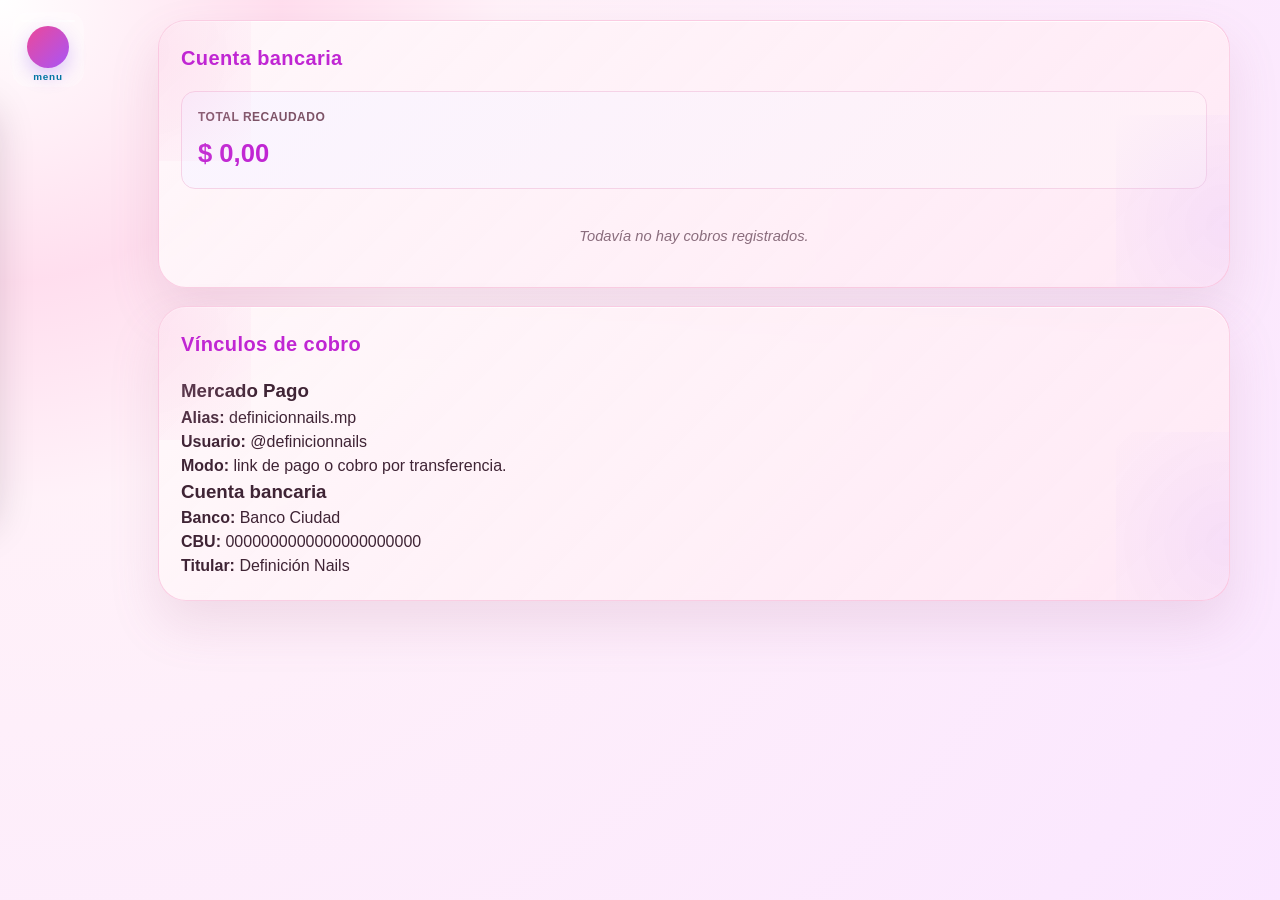
==== cuentabancaria.html @ cb19e908 "Primer commit" ====
<!DOCTYPE html>
<html lang="es">
  <head>
    <meta charset="UTF-8" />
    <meta name="viewport" content="width=device-width, initial-scale=1.0" />
    <title>Cuenta bancaria | Definición Nails</title>
    <link rel="stylesheet" href="styles.css" />
    <script src="app.js" defer></script>
  </head>
  <body data-page="cuenta">
    <button id="abrir-menu" class="btn-opciones" type="button" aria-expanded="false" aria-controls="menu-lateral">
      <span class="opcion" aria-label="Abrir menú"></span>
      <span class="logoo" aria-label="Logo dentro del botón"></span>
      <p style="color: #0075a3; margin: 0; font-weight: 800;">menu</p>
    </button>

    <div id="menu-overlay" class="menu-overlay" aria-hidden="true"></div>

    <aside id="menu-lateral" class="menu-lateral" aria-label="Menú lateral" aria-hidden="true">
      <div class="menu-header">
        <h3>Menú</h3>
      </div>

      <nav class="menu-nav" aria-label="Menú principal">
        <a href="index.html">Inicio</a>
        <a href="turnos.html">Sala</a>
        <a href="generarturno.html">Agregar turno</a>
        <a href="tipos.html">Tipos</a>
        <a href="cuentabancaria.html" class="active">Cuenta</a>
        <a href="historial.html">Historial</a>
      </nav>
    </aside>

    <div class="app-shell">
      <main class="content">
        <section class="card">
          <h2>Cuenta bancaria</h2>

          <div class="summary-grid">
            <div class="summary-card">
              <strong>Total recaudado</strong>
              <span id="totalCuenta">$0.00</span>
            </div>
          </div>

          <div id="listaCuenta" class="turnos-lista"></div>
        </section>

        <section class="card">
          <h2>Vínculos de cobro</h2>

          <div class="datos-cuenta">
            <div class="box">
              <h3>Mercado Pago</h3>
              <p><strong>Alias:</strong> definicionnails.mp</p>
              <p><strong>Usuario:</strong> @definicionnails</p>
              <p><strong>Modo:</strong> link de pago o cobro por transferencia.</p>
            </div>

            <div class="box">
              <h3>Cuenta bancaria</h3>
              <p><strong>Banco:</strong> Banco Ciudad</p>
              <p><strong>CBU:</strong> 0000000000000000000000</p>
              <p><strong>Titular:</strong> Definición Nails</p>
            </div>
          </div>
        </section>
      </main>
    </div>

    <div id="toast" class="toast" aria-live="polite"></div>
  </body>
</html>
---- styles.css ----
* {
  box-sizing: border-box;
  margin: 0;
  padding: 0;
}

:root {
  --bg: #fdf1f8;
  --bg-deep: #f7e7fb;
  --surface: #fff7fb;
  --surface-strong: #ffffff;
  --primary: #f472b6;
  --primary-strong: #c026d3;
  --pink: #f472b6;
  --pink-soft: #ffd9eb;
  --rose: #f9a8d4;
  --text: #3f2435;
  --muted: #7d5367;
  --border: #f5d3e7;
  --success: #16a34a;
  --warning: #d97706;
  --danger: #dc2626;
  --shadow: 0 18px 38px rgba(154, 87, 117, 0.16);
  --ancho-panel: 280px;
}

body {
  font-family: -apple-system, BlinkMacSystemFont, "Segoe UI", Roboto, sans-serif;
  background:
    radial-gradient(circle at top left, rgba(255, 255, 255, 0.98) 0%, rgba(255, 214, 234, 0.8) 18%, rgba(255, 240, 248, 0.9) 32%, rgba(250, 229, 255, 0.96) 100%);
  color: var(--text);
  min-height: 100vh;
  line-height: 1.5;
  padding-left: 108px;
}

.app-shell {
  max-width: 1100px;
  margin: 0 auto;
  padding: 20px 14px 80px;
}

.topbar {
  background: linear-gradient(135deg, #ec4899, #a855f7);
  color: white;
  border-radius: 20px;
  padding: 18px 18px 14px;
  box-shadow: var(--shadow);
  margin-bottom: 18px;
}

.brand {
  display: flex;
  align-items: center;
  gap: 12px;
}

.brand-mark {
  display: inline-flex;
  align-items: center;
  justify-content: center;
  width: 42px;
  height: 42px;
  border-radius: 14px;
  background: rgba(255,255,255,0.2);
  font-size: 1.2rem;
}

.brand h1 {
  font-size: 1.4rem;
}

.brand p {
  opacity: 0.9;
  font-size: 0.85rem;
}

.main-nav {
  display: flex;
  gap: 10px;
  flex-wrap: wrap;
  margin-top: 16px;
}

.main-nav a {
  display: inline-flex;
  align-items: center;
  justify-content: center;
  text-decoration: none;
  padding: 10px 16px;
  border-radius: 999px;
  font-weight: 700;
  color: white;
  background: rgba(255,255,255,0.13);
  border: 1px solid rgba(255,255,255,0.24);
  transition: 0.2s ease;
}

.main-nav a:hover,
.main-nav a.active {
  background: rgba(255,255,255,0.2);
}

.btn-opciones {
  position: fixed;
  left: 12px;
  top: 12px;
  z-index: 50;
  display: flex;
  flex-direction: column;
  align-items: center;
  justify-content: center;
  gap: 4px;
  width: 72px;
  padding: 6px 4px 5px;
  border: none;
  border-radius: 16px;
  background: rgba(255, 255, 255, 0.28);
  backdrop-filter: blur(3px);
  box-shadow: none;
  cursor: pointer;
  transition: transform 0.35s ease, background 0.3s ease;
  margin-left: 0;
}

.btn-opciones .logoo {
  display: inline-block;
  width: 42px;
  height: 42px;
  background-image: linear-gradient(135deg, #ec4899, #a855f7), url('imagenes/logo_de_empresa_nube_blanca.jpeg');
  background-size: cover, contain;
  background-repeat: no-repeat, no-repeat;
  background-position: center, center;
  border-radius: 50%;
  transform-origin: center center;
  transition: transform 0.7s ease;
  box-shadow: 0 8px 18px rgba(124, 58, 237, 0.25);
}

.btn-opciones .opcion {
  width: 54px;
  height: 2px;
  border-radius: 999px;
  background: rgba(255, 255, 255, 0.5);
  display: block;
  margin-top: 2px;
}

.btn-opciones p {
  font-size: 0.62rem;
  letter-spacing: 0.08em;
  text-transform: lowercase;
  line-height: 1;
  margin: 0;
  color: #0075a3;
  font-weight: 800;
}

.btn-opciones:hover .logoo,
.btn-opciones:focus-visible .logoo {
  transform: rotate(360deg);
}

.btn-opciones[aria-expanded="true"] .logoo {
  transform: rotate(360deg);
}

.menu-overlay {
  position: fixed;
  inset: 0;
  background: rgba(18, 16, 27, 0.42);
  opacity: 0;
  visibility: hidden;
  transition: opacity 0.25s ease, visibility 0.25s ease;
  z-index: 90;
}

.menu-overlay.visible {
  opacity: 1;
  visibility: visible;
}

.menu-lateral {
  position: fixed;
  left: 12px;
  top: 90px;
  width: min(220px, 72vw);
  max-height: min(70vh, 420px);
  padding: 16px 14px 14px;
  border-radius: 18px;
  text-align: left;
  text-decoration: none;
  background: rgba(255, 255, 255, 0.82);
  backdrop-filter: blur(4px);
  transform: translateX(calc(-100% - 18px));
  transition: transform 0.2s ease, box-shadow 0.2s ease;
  z-index: 120;
  box-shadow: 0 18px 40px rgba(32, 16, 38, 0.18);
  overflow-y: auto;
  overflow-x: hidden;
}

.menu-lateral.open {
  transform: translateX(0);
}

#opciones-salidas[hidden] {
  display: none;
}

#opciones-salidas:not([hidden]) {
  display: block;
}

.menu-header {
  display: flex;
  align-items: center;
  justify-content: space-between;
  margin-bottom: 14px;
}

.menu-header h3 {
  color: var(--primary-strong);
  font-size: 1.1rem;
}

.menu-cerrar {
  width: 36px;
  height: 36px;
  border: none;
  border-radius: 10px;
  background: #fff;
  color: var(--primary-strong);
  font-size: 1.1rem;
  font-weight: 800;
  cursor: pointer;
}

.menu-nav {
  display: flex;
  flex-direction: column;
  gap: 10px;
}

.menu-nav a {
  display: block;
  text-decoration: none;
  padding: 12px 14px;
  border-radius: 12px;
  color: var(--text);
  background: rgba(255,255,255,0.7);
  border: 1px solid var(--border);
  font-weight: 700;
}

.menu-nav a.active,
.menu-nav a:hover {
  background: linear-gradient(135deg, #ec4899, #a855f7);
  color: white;
}

.content {
  display: grid;
  gap: 18px;
}

.card {
  position: relative;
  background: linear-gradient(135deg, rgba(255, 248, 250, 0.96), rgba(255, 232, 244, 0.86));
  border: 1px solid rgba(244, 158, 200, 0.45);
  border-radius: 28px;
  padding: 22px;
  box-shadow: 0 24px 50px rgba(161, 94, 136, 0.15), inset 0 1px 0 rgba(255,255,255,0.8);
  backdrop-filter: blur(4px);
  overflow: hidden;
}

.card::before {
  content: "";
  position: absolute;
  inset: -30% auto auto -12%;
  width: 220px;
  height: 220px;
  background: radial-gradient(circle, rgba(249, 168, 212, 0.28), rgba(249, 168, 212, 0));
  pointer-events: none;
}

.card::after {
  content: "";
  position: absolute;
  right: -10%;
  bottom: -18%;
  width: 220px;
  height: 220px;
  background: radial-gradient(circle, rgba(216, 180, 254, 0.22), rgba(216, 180, 254, 0));
  pointer-events: none;
}

.card h2 {
  position: relative;
  z-index: 1;
  font-size: 1.25rem;
  margin-bottom: 18px;
  color: var(--primary-strong);
  letter-spacing: 0.02em;
}

label {
  position: relative;
  z-index: 1;
  display: block;
  font-size: 0.8rem;
  font-weight: 800;
  margin-bottom: 8px;
  color: #6d2f4d;
  letter-spacing: 0.02em;
}

input,
select,
textarea {
  position: relative;
  z-index: 1;
  width: 100%;
  border: 1.5px solid rgba(244, 158, 200, 0.45);
  border-radius: 16px;
  padding: 13px 14px;
  background: linear-gradient(180deg, rgba(255,255,255,0.9), rgba(255,245,250,0.96));
  color: #4f2b3a;
  font-size: 1rem;
  font-family: inherit;
  margin-bottom: 14px;
  box-shadow: inset 0 1px 2px rgba(87, 59, 90, 0.04), 0 10px 20px rgba(244, 114, 182, 0.05);
  transition: transform 0.2s ease, border-color 0.2s ease, box-shadow 0.2s ease;
}

.slot-select {
  appearance: none;
  background-image: linear-gradient(45deg, transparent 50%, var(--primary) 50%), linear-gradient(135deg, var(--primary) 50%, transparent 50%);
  background-position: calc(100% - 20px) calc(50% - 2px), calc(100% - 14px) calc(50% - 2px);
  background-size: 6px 6px, 6px 6px;
  background-repeat: no-repeat;
  padding-right: 42px;
  font-weight: 700;
}

.slot-wrap {
  display: flex;
  flex-direction: column;
  position: relative;
  padding: 10px 10px 4px;
  border-radius: 18px;
  background: linear-gradient(135deg, rgba(255, 214, 235, 0.72), rgba(255, 255, 255, 0.75));
  border: 1px solid rgba(244, 158, 200, 0.55);
  box-shadow: inset 0 1px 0 rgba(255,255,255,0.9), 0 12px 24px rgba(233, 113, 175, 0.08);
  transition: transform 0.25s ease, box-shadow 0.25s ease;
  overflow: hidden;
}

.slot-wrap::before {
  content: "";
  position: absolute;
  inset: 0 auto auto 0;
  width: 100%;
  height: 100%;
  background: linear-gradient(135deg, rgba(255,255,255,0.3), rgba(255,255,255,0));
  pointer-events: none;
}

.slot-wrap:hover {
  transform: translateY(-2px);
  box-shadow: 0 16px 28px rgba(233, 113, 175, 0.12);
}

input:hover,
select:hover,
textarea:hover {
  border-color: #f2bfd5;
}

input:focus,
select:focus,
textarea:focus {
  outline: none;
  border-color: var(--pink);
  box-shadow: 0 0 0 4px rgba(244, 114, 182, 0.12), 0 12px 22px rgba(244, 114, 182, 0.1);
  transform: translateY(-1px);
}

textarea {
  resize: vertical;
  min-height: 70px;
}

.fila {
  display: flex;
  gap: 10px;
}

.fila > div {
  flex: 1;
}

.date-picker-shell {
  position: relative;
}

.date-trigger {
  position: relative;
  z-index: 1;
  width: 100%;
  min-height: 48px;
  border: 1.5px solid rgba(244, 158, 200, 0.45);
  border-radius: 16px;
  background: linear-gradient(180deg, rgba(255,255,255,0.9), rgba(255,245,250,0.96));
  color: var(--text);
  font-size: 0.96rem;
  font-weight: 700;
  text-align: left;
  padding: 12px 40px 12px 14px;
  box-shadow: inset 0 1px 2px rgba(87, 59, 90, 0.04), 0 10px 20px rgba(244, 114, 182, 0.05);
  cursor: pointer;
}

.date-trigger::after {
  content: "▾";
  position: absolute;
  right: 14px;
  top: 50%;
  transform: translateY(-50%);
  color: var(--primary-strong);
  font-size: 1.1rem;
}

.calendar-popover {
  position: absolute;
  top: calc(100% + 10px);
  left: 0;
  width: min(100%, 260px);
  max-width: 260px;
  background: rgba(255, 255, 255, 0.97);
  border: 1px solid rgba(244, 158, 200, 0.45);
  border-radius: 14px;
  box-shadow: 0 16px 28px rgba(161, 94, 136, 0.14);
  padding: 10px 8px 8px;
  z-index: 20;
}

.calendar-header {
  display: flex;
  align-items: center;
  justify-content: space-between;
  gap: 8px;
  margin-bottom: 8px;
}

.calendar-month {
  font-size: 0.82rem;
  font-weight: 800;
  color: var(--primary-strong);
  text-transform: capitalize;
}

#calendarPopover .calendar-nav,
#calendarPopover .calendar-day,
#calendarPopover .calendar-cell.empty {
  all: unset;
  box-sizing: border-box;
  display: inline-flex;
  align-items: center;
  justify-content: center;
}

#calendarPopover .calendar-nav {
  width: 28px;
  height: 28px;
  border-radius: 8px;
  background: linear-gradient(135deg, #fdf2f8, #fce7f3);
  color: var(--primary-strong);
  font-size: 1.1rem;
  font-weight: 700;
  cursor: pointer;
}

#calendarPopover .calendar-weekdays,
#calendarPopover .calendar-days {
  display: grid;
  grid-template-columns: repeat(7, minmax(0, 1fr));
  gap: 4px;
}

#calendarPopover .calendar-weekdays {
  margin-bottom: 6px;
  color: var(--muted);
  font-size: 0.6rem;
  font-weight: 700;
  text-align: center;
}

#calendarPopover .calendar-day {
  width: 100%;
  min-height: 24px;
  height: 24px;
  border-radius: 7px;
  background: #fff;
  color: var(--text);
  font-size: 0.7rem;
  font-weight: 700;
  border: 1px solid rgba(244, 158, 200, 0.28);
  cursor: pointer;
}

#calendarPopover .calendar-day.full {
  background: linear-gradient(135deg, #fecaca, #fca5a5);
  color: #7f1d1d;
  border-color: rgba(239, 68, 68, 0.28);
}

#calendarPopover .calendar-day.today {
  border-color: rgba(217, 70, 239, 0.52);
  box-shadow: inset 0 0 0 1px rgba(217, 70, 239, 0.12);
}

#calendarPopover .calendar-day.selected {
  background: linear-gradient(135deg, #f9a8d4, #f472b6);
  color: white;
  border-color: transparent;
}

#calendarPopover .calendar-cell.empty {
  min-height: 24px;
  height: 24px;
  background: transparent;
  border: none;
}

button {
  border: none;
  border-radius: 14px;
  padding: 13px 18px;
  font-size: 0.96rem;
  font-weight: 800;
  font-family: inherit;
  cursor: pointer;
  background: linear-gradient(135deg, #f472b6 0%, #d946ef 100%);
  color: white;
  width: 100%;
  box-shadow: 0 14px 24px rgba(217, 70, 239, 0.22);
  transition: transform 0.18s ease, box-shadow 0.2s ease, opacity 0.2s ease;
}

button:hover {
  opacity: 0.98;
  box-shadow: 0 16px 28px rgba(217, 70, 239, 0.26);
}
button:active { transform: scale(0.98); }

.calendar-popover button.calendar-nav,
.calendar-popover button.calendar-day {
  width: auto !important;
  min-width: 0 !important;
  min-height: 0 !important;
  height: auto !important;
  padding: 0 !important;
  border-radius: 8px !important;
  font-size: 0.7rem !important;
  font-weight: 700 !important;
  background: #fff !important;
  color: var(--text) !important;
  box-shadow: none !important;
  line-height: 1 !important;
}

.calendar-popover button.calendar-nav:hover,
.calendar-popover button.calendar-day:hover {
  opacity: 1 !important;
  box-shadow: none !important;
}

button.secundario {
  background: #fdf2f8;
  color: var(--primary-strong);
  border: 1.5px solid var(--border);
  width: auto;
}

button.borrar {
  background: #fff1f2;
  color: var(--danger);
  border: 1.5px solid #fecdd3;
}

.precio-visto {
  font-size: 0.85rem;
  color: var(--primary);
  font-weight: 700;
  margin: -6px 0 12px;
  min-height: 20px;
}

.tipo-lista {
  display: grid;
  gap: 8px;
  margin-bottom: 12px;
}

.tipo-item {
  display: flex;
  align-items: center;
  justify-content: space-between;
  gap: 12px;
  background: white;
  border: 1.5px solid var(--border);
  border-radius: 12px;
  padding: 10px 12px;
}

.tipo-item strong {
  color: var(--text);
}

.tipo-item span {
  color: var(--primary);
  font-weight: 700;
}

.vacio {
  text-align: center;
  color: #8a6d7d;
  font-size: 0.92rem;
  padding: 18px 12px;
  font-style: italic;
}

.turno {
  border-left: 4px solid var(--pink);
  background: white;
  border-radius: 12px;
  padding: 12px;
  margin-bottom: 10px;
}

.turno .nombre {
  font-weight: 800;
  font-size: 1rem;
  margin-bottom: 4px;
}

.turno .detalle {
  font-size: 0.85rem;
  color: var(--muted);
  margin-bottom: 8px;
}

.turno .detalle strong {
  color: var(--text);
}

.turno .detalle span {
  display: block;
}

.turno .precio {
  font-weight: 800;
  color: var(--primary);
}

.estado {
  display: inline-block;
  font-size: 0.7rem;
  font-weight: 800;
  padding: 4px 9px;
  border-radius: 999px;
  text-transform: uppercase;
  letter-spacing: 0.4px;
  margin-bottom: 8px;
}

.estado.pendiente { background: #fef3c7; color: #b45309; }
.estado.confirmado { background: #dbeafe; color: #1d4ed8; }
.estado.realizado { background: #dcfce7; color: #15803d; }
.estado.cancelado { background: #fee2e2; color: #b91c1c; }

.acciones {
  display: flex;
  gap: 6px;
  flex-wrap: wrap;
  margin-top: 10px;
}

.acciones button {
  width: auto;
  flex: 1;
  padding: 8px 10px;
  font-size: 0.75rem;
  border-radius: 8px;
  background: #fdf2f8;
  color: var(--primary-strong);
  border: 1px solid var(--border);
}

.summary-grid {
  display: grid;
  grid-template-columns: repeat(auto-fit, minmax(170px, 1fr));
  gap: 12px;
  margin-bottom: 18px;
}

.summary-card {
  border-radius: 14px;
  padding: 16px;
  background: linear-gradient(135deg, #faf5ff, #fff0f7);
  border: 1px solid var(--border);
}

.summary-card strong {
  display: block;
  font-size: 0.75rem;
  letter-spacing: 0.04em;
  text-transform: uppercase;
  color: var(--muted);
  margin-bottom: 8px;
}

.summary-card span {
  font-size: 1.6rem;
  font-weight: 800;
  color: var(--primary-strong);
}

.toast {
  position: fixed;
  bottom: 20px;
  left: 50%;
  transform: translateX(-50%);
  background: #2c1e2d;
  color: #fff;
  padding: 12px 18px;
  border-radius: 999px;
  font-size: 0.88rem;
  opacity: 0;
  pointer-events: none;
  transition: opacity 0.3s ease, bottom 0.3s ease;
  z-index: 100;
}

.toast.visible {
  opacity: 1;
  bottom: 30px;
}

.aviso-respaldo {
  position: fixed;
  right: 16px;
  bottom: 16px;
  max-width: 360px;
  background: white;
  border: 1px solid var(--border);
  border-left: 5px solid var(--pink);
  border-radius: 14px;
  box-shadow: 0 10px 25px rgba(63, 45, 58, 0.14);
  padding: 14px 14px 10px;
  display: none;
  z-index: 120;
}

.aviso-respaldo.visible {
  display: block;
}

.aviso-respaldo p {
  margin: 0 0 10px;
  color: var(--text);
  font-size: 0.9rem;
  font-weight: 700;
}

.aviso-botones {
  display: flex;
  flex-wrap: wrap;
  gap: 8px;
}

.aviso-botones button {
  width: auto;
  padding: 8px 10px;
  font-size: 0.75rem;
}

@media (max-width: 500px) {
  .fila {
    flex-direction: column;
    gap: 0;
  }

  .brand {
    align-items: flex-start;
  }
}
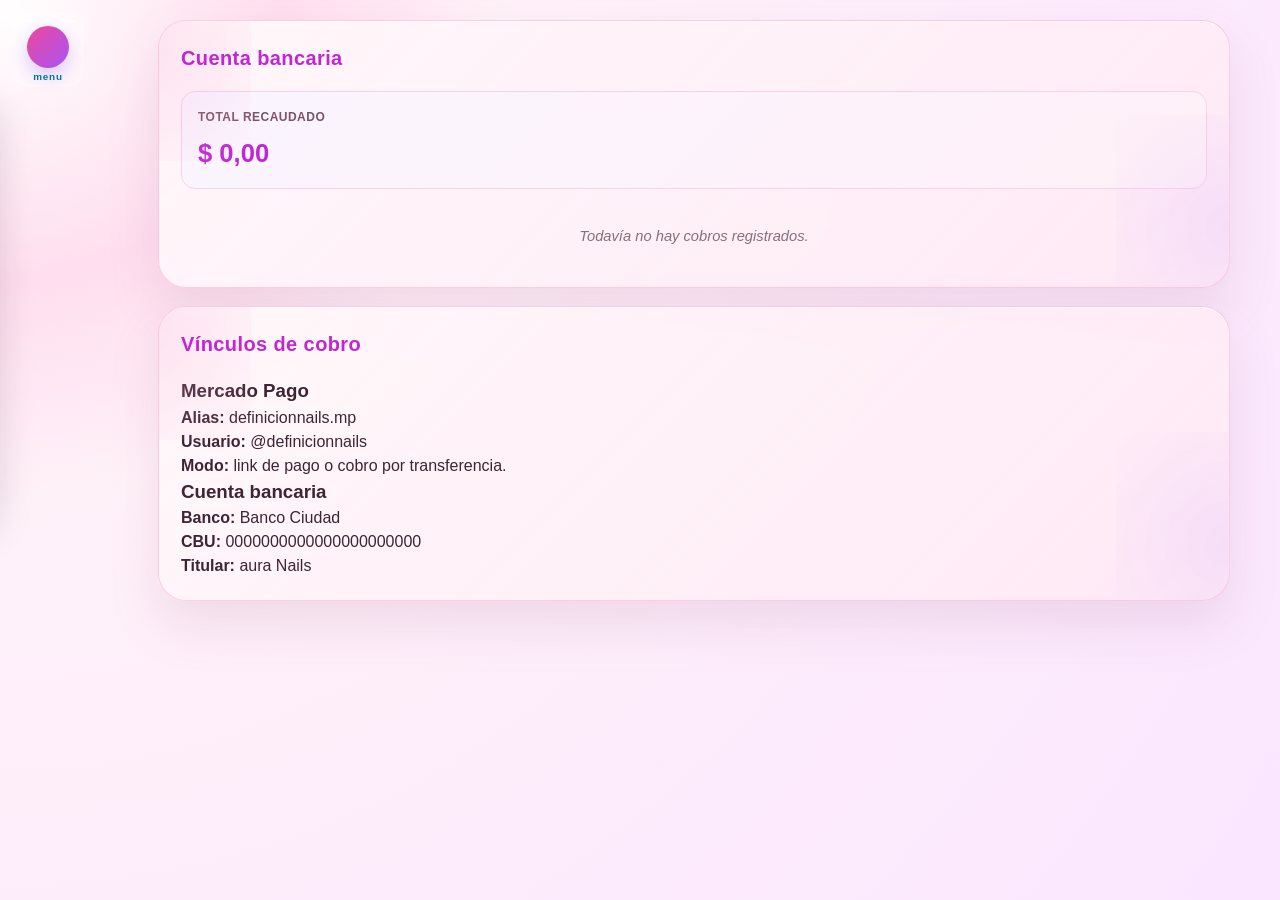
==== commit a07eec34: "definicion a aura" ====
--- a/cuentabancaria.html
+++ b/cuentabancaria.html
@@ -3,7 +3,10 @@
   <head>
     <meta charset="UTF-8" />
     <meta name="viewport" content="width=device-width, initial-scale=1.0" />
-    <title>Cuenta bancaria | Definición Nails</title>
+    <title>Aura Nails</title>
+    <link rel="manifest" href="manifest.json" />
+    <link rel="icon" href="aura.jpg" type="image/jpeg" />
+    <link rel="apple-touch-icon" href="aura.jpg" />
     <link rel="stylesheet" href="styles.css" />
     <script src="app.js" defer></script>
   </head>
@@ -61,7 +64,7 @@
               <h3>Cuenta bancaria</h3>
               <p><strong>Banco:</strong> Banco Ciudad</p>
               <p><strong>CBU:</strong> 0000000000000000000000</p>
-              <p><strong>Titular:</strong> Definición Nails</p>
+              <p><strong>Titular:</strong> aura Nails</p>
             </div>
           </div>
         </section>
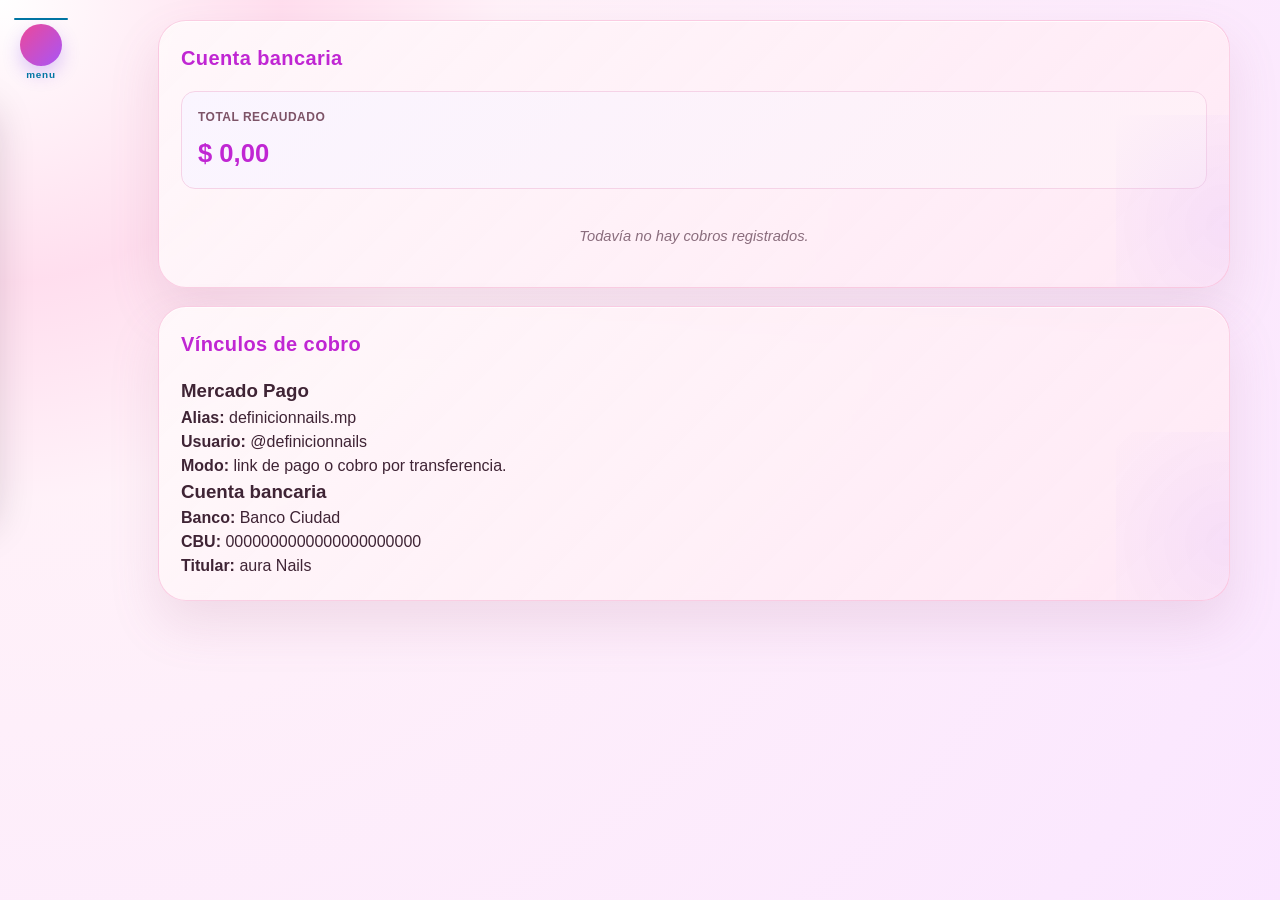
==== commit b99bacf7: "before tranpasrente de botton menu modificado" ====
--- a/cuentabancaria.html
+++ b/cuentabancaria.html
@@ -14,7 +14,7 @@
     <button id="abrir-menu" class="btn-opciones" type="button" aria-expanded="false" aria-controls="menu-lateral">
       <span class="opcion" aria-label="Abrir menú"></span>
       <span class="logoo" aria-label="Logo dentro del botón"></span>
-      <p style="color: #0075a3; margin: 0; font-weight: 800;">menu</p>
+      <p>menu</p>
     </button>
 
     <div id="menu-overlay" class="menu-overlay" aria-hidden="true"></div>
--- a/styles.css
+++ b/styles.css
@@ -106,21 +106,24 @@
   left: 12px;
   top: 12px;
   z-index: 50;
-  display: flex;
+  display: inline-flex;
   flex-direction: column;
   align-items: center;
   justify-content: center;
   gap: 4px;
-  width: 72px;
-  padding: 6px 4px 5px;
+  width: auto;
+  min-width: 56px;
+  padding: 4px 2px 2px;
   border: none;
-  border-radius: 16px;
-  background: rgba(255, 255, 255, 0.28);
-  backdrop-filter: blur(3px);
+  border-radius: 0;
+  background: transparent;
+  backdrop-filter: none;
   box-shadow: none;
   cursor: pointer;
-  transition: transform 0.35s ease, background 0.3s ease;
+  transition: transform 0.35s ease, opacity 0.2s ease;
   margin-left: 0;
+  box-sizing: border-box;
+  opacity: 1;
 }
 
 .btn-opciones .logoo {
@@ -141,9 +144,10 @@
   width: 54px;
   height: 2px;
   border-radius: 999px;
-  background: rgba(255, 255, 255, 0.5);
+  background: #0075a3;
   display: block;
   margin-top: 2px;
+  opacity: 1;
 }
 
 .btn-opciones p {
@@ -154,6 +158,8 @@
   margin: 0;
   color: #0075a3;
   font-weight: 800;
+  white-space: nowrap;
+  display: block;
 }
 
 .btn-opciones:hover .logoo,
@@ -168,16 +174,20 @@
 .menu-overlay {
   position: fixed;
   inset: 0;
-  background: rgba(18, 16, 27, 0.42);
+  width: 0;
+  height: 0;
+  display: none !important;
+  background: transparent;
   opacity: 0;
   visibility: hidden;
-  transition: opacity 0.25s ease, visibility 0.25s ease;
+  pointer-events: none;
   z-index: 90;
 }
 
 .menu-overlay.visible {
-  opacity: 1;
-  visibility: visible;
+  display: none !important;
+  opacity: 0;
+  visibility: hidden;
 }
 
 .menu-lateral {
@@ -190,14 +200,15 @@
   border-radius: 18px;
   text-align: left;
   text-decoration: none;
-  background: rgba(255, 255, 255, 0.82);
-  backdrop-filter: blur(4px);
+  background: #ffffff;
+  backdrop-filter: none;
   transform: translateX(calc(-100% - 18px));
   transition: transform 0.2s ease, box-shadow 0.2s ease;
   z-index: 120;
   box-shadow: 0 18px 40px rgba(32, 16, 38, 0.18);
   overflow-y: auto;
   overflow-x: hidden;
+  opacity: 1;
 }
 
 .menu-lateral.open {
@@ -248,9 +259,10 @@
   padding: 12px 14px;
   border-radius: 12px;
   color: var(--text);
-  background: rgba(255,255,255,0.7);
+  background: #ffffff;
   border: 1px solid var(--border);
   font-weight: 700;
+  opacity: 1;
 }
 
 .menu-nav a.active,
@@ -278,11 +290,12 @@
 .card::before {
   content: "";
   position: absolute;
-  inset: -30% auto auto -12%;
-  width: 220px;
-  height: 220px;
-  background: radial-gradient(circle, rgba(249, 168, 212, 0.28), rgba(249, 168, 212, 0));
+  inset: -35% auto auto -18%;
+  width: 160px;
+  height: 160px;
+  background: radial-gradient(circle, rgba(249, 168, 212, 0.12), rgba(249, 168, 212, 0));
   pointer-events: none;
+  opacity: 0.35;
 }
 
 .card::after {
@@ -360,11 +373,12 @@
 .slot-wrap::before {
   content: "";
   position: absolute;
-  inset: 0 auto auto 0;
+  inset: 0;
   width: 100%;
   height: 100%;
-  background: linear-gradient(135deg, rgba(255,255,255,0.3), rgba(255,255,255,0));
+  background: linear-gradient(135deg, rgba(255,255,255,0.08), rgba(255,255,255,0));
   pointer-events: none;
+  opacity: 0.35;
 }
 
 .slot-wrap:hover {
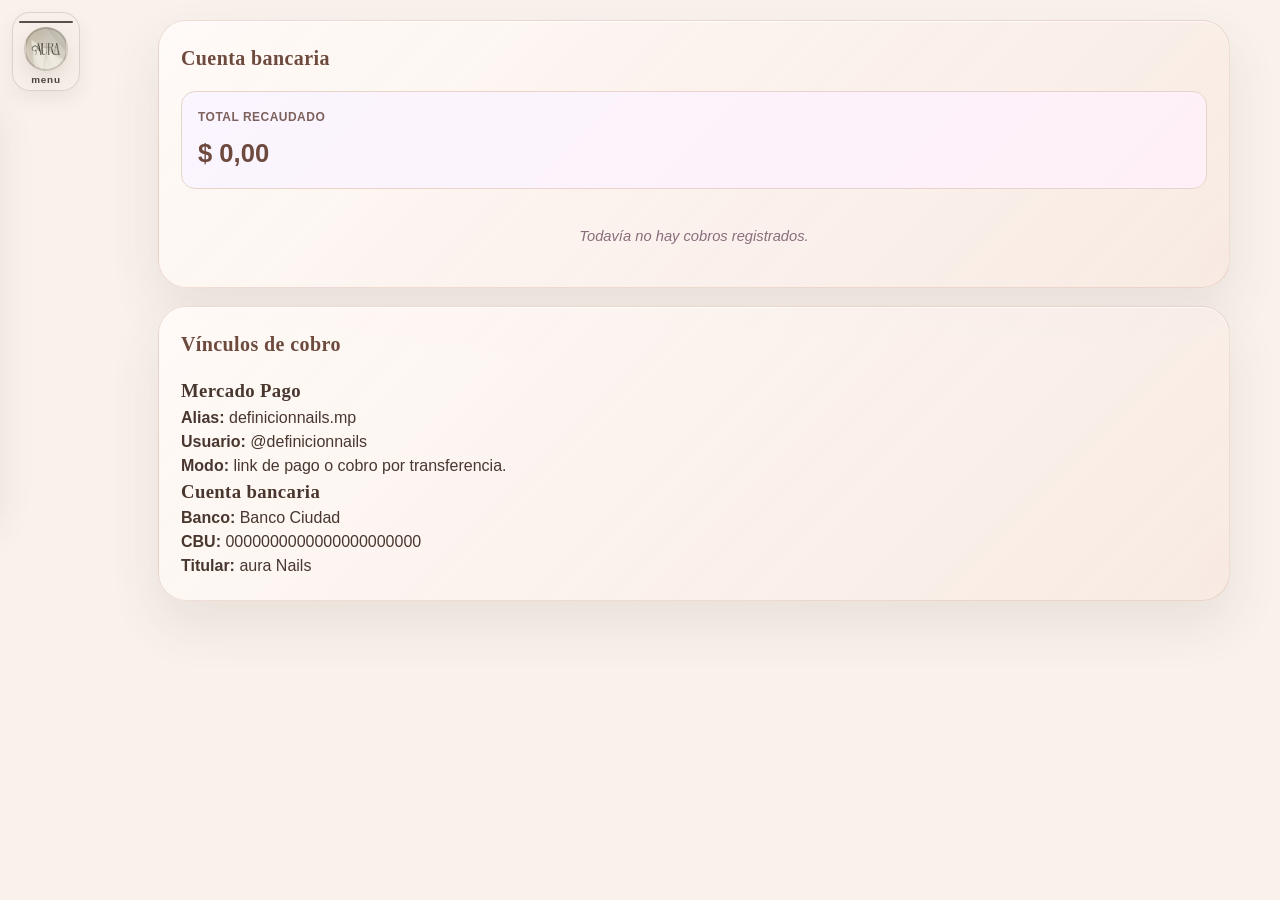
==== commit cb471769: "modificacion de logo en todo html" ====
--- a/cuentabancaria.html
+++ b/cuentabancaria.html
@@ -5,8 +5,8 @@
     <meta name="viewport" content="width=device-width, initial-scale=1.0" />
     <title>Aura Nails</title>
     <link rel="manifest" href="manifest.json" />
-    <link rel="icon" href="aura.jpg" type="image/jpeg" />
-    <link rel="apple-touch-icon" href="aura.jpg" />
+    <link rel="icon" href="aura-icon.png" type="image/png" />
+    <link rel="apple-touch-icon" href="aura-icon.png" />
     <link rel="stylesheet" href="styles.css" />
     <script src="app.js" defer></script>
   </head>
--- a/styles.css
+++ b/styles.css
@@ -5,35 +5,41 @@
 }
 
 :root {
-  --bg: #fdf1f8;
-  --bg-deep: #f7e7fb;
-  --surface: #fff7fb;
+  --bg: #f7efe8;
+  --bg-deep: #f1e3d9;
+  --surface: #fffaf6;
   --surface-strong: #ffffff;
-  --primary: #f472b6;
-  --primary-strong: #c026d3;
-  --pink: #f472b6;
-  --pink-soft: #ffd9eb;
-  --rose: #f9a8d4;
-  --text: #3f2435;
-  --muted: #7d5367;
-  --border: #f5d3e7;
-  --success: #16a34a;
-  --warning: #d97706;
-  --danger: #dc2626;
-  --shadow: 0 18px 38px rgba(154, 87, 117, 0.16);
+  --primary: #b97a5c;
+  --primary-strong: #6d4a3d;
+  --pink: #d99d8d;
+  --pink-soft: #f5e4dc;
+  --rose: #e7b4a6;
+  --text: #49372f;
+  --muted: #7d615c;
+  --border: #e7d4ca;
+  --success: #3a7d5d;
+  --warning: #c77c36;
+  --danger: #b85b4d;
+  --shadow: 0 18px 38px rgba(94, 66, 56, 0.12);
   --ancho-panel: 280px;
 }
 
+@import url('https://fonts.googleapis.com/css2?family=Cormorant+Garamond:wght@500;600;700&family=Manrope:wght@400;500;600;700;800&display=swap');
+
 body {
-  font-family: -apple-system, BlinkMacSystemFont, "Segoe UI", Roboto, sans-serif;
-  background:
-    radial-gradient(circle at top left, rgba(255, 255, 255, 0.98) 0%, rgba(255, 214, 234, 0.8) 18%, rgba(255, 240, 248, 0.9) 32%, rgba(250, 229, 255, 0.96) 100%);
+  font-family: "Manrope", "Segoe UI", sans-serif;
+  background: #f8f1ec;
   color: var(--text);
   min-height: 100vh;
   line-height: 1.5;
   padding-left: 108px;
 }
 
+h1, h2, h3, h4, h5, h6 {
+  font-family: "Cormorant Garamond", Georgia, serif;
+  letter-spacing: 0.02em;
+}
+
 .app-shell {
   max-width: 1100px;
   margin: 0 auto;
@@ -41,7 +47,7 @@
 }
 
 .topbar {
-  background: linear-gradient(135deg, #ec4899, #a855f7);
+  background: linear-gradient(135deg, #c28a6d, #9a6854);
   color: white;
   border-radius: 20px;
   padding: 18px 18px 14px;
@@ -91,14 +97,14 @@
   border-radius: 999px;
   font-weight: 700;
   color: white;
-  background: rgba(255,255,255,0.13);
-  border: 1px solid rgba(255,255,255,0.24);
+  background: rgba(255,255,255,0.12);
+  border: 1px solid rgba(255,255,255,0.18);
   transition: 0.2s ease;
 }
 
 .main-nav a:hover,
 .main-nav a.active {
-  background: rgba(255,255,255,0.2);
+  background: rgba(255,255,255,0.18);
 }
 
 .btn-opciones {
@@ -112,39 +118,49 @@
   justify-content: center;
   gap: 4px;
   width: auto;
-  min-width: 56px;
-  padding: 4px 2px 2px;
-  border: none;
-  border-radius: 0;
-  background: transparent;
-  backdrop-filter: none;
-  box-shadow: none;
+  min-width: 58px;
+  padding: 6px 6px 5px;
+  border: 1px solid rgba(96, 87, 79, 0.18);
+  border-radius: 18px;
+  background: rgba(247, 239, 232, 0.86);
+  backdrop-filter: blur(2px);
+  box-shadow: 0 8px 18px rgba(96, 81, 69, 0.08);
   cursor: pointer;
-  transition: transform 0.35s ease, opacity 0.2s ease;
+  transition: transform 0.35s ease, box-shadow 0.25s ease, background 0.25s ease;
   margin-left: 0;
   box-sizing: border-box;
   opacity: 1;
 }
 
+.btn-opciones:hover,
+.btn-opciones:focus-visible {
+  background: rgba(252, 246, 241, 0.95);
+  box-shadow: 0 10px 22px rgba(96, 81, 69, 0.12);
+}
+
 .btn-opciones .logoo {
   display: inline-block;
-  width: 42px;
-  height: 42px;
-  background-image: linear-gradient(135deg, #ec4899, #a855f7), url('imagenes/logo_de_empresa_nube_blanca.jpeg');
-  background-size: cover, contain;
-  background-repeat: no-repeat, no-repeat;
-  background-position: center, center;
+  width: 44px;
+  height: 44px;
+  background-image: url('aura.jpg');
+  background-size: cover;
+  background-repeat: no-repeat;
+  background-position: center;
   border-radius: 50%;
   transform-origin: center center;
   transition: transform 0.7s ease;
-  box-shadow: 0 8px 18px rgba(124, 58, 237, 0.25);
+  box-shadow: 0 8px 18px rgba(96, 81, 69, 0.12);
+  border: 2px solid rgba(92, 80, 70, 0.25);
+  background-color: #f8f1ec;
+  overflow: hidden;
+  object-fit: cover;
 }
 
 .btn-opciones .opcion {
   width: 54px;
   height: 2px;
   border-radius: 999px;
-  background: #0075a3;
+  background: #5b514a;
   display: block;
   margin-top: 2px;
   opacity: 1;
@@ -156,7 +172,7 @@
   text-transform: lowercase;
   line-height: 1;
   margin: 0;
-  color: #0075a3;
+  color: #4b433d;
   font-weight: 800;
   white-space: nowrap;
   display: block;
@@ -200,12 +216,13 @@
   border-radius: 18px;
   text-align: left;
   text-decoration: none;
-  background: #ffffff;
+  background: linear-gradient(180deg, #fffaf7 0%, #f7efe9 100%);
+  border: 1px solid rgba(123, 92, 75, 0.14);
   backdrop-filter: none;
   transform: translateX(calc(-100% - 18px));
   transition: transform 0.2s ease, box-shadow 0.2s ease;
   z-index: 120;
-  box-shadow: 0 18px 40px rgba(32, 16, 38, 0.18);
+  box-shadow: 0 18px 40px rgba(89, 69, 58, 0.12);
   overflow-y: auto;
   overflow-x: hidden;
   opacity: 1;
@@ -233,6 +250,7 @@
 .menu-header h3 {
   color: var(--primary-strong);
   font-size: 1.1rem;
+  letter-spacing: 0.04em;
 }
 
 .menu-cerrar {
@@ -259,16 +277,19 @@
   padding: 12px 14px;
   border-radius: 12px;
   color: var(--text);
-  background: #ffffff;
-  border: 1px solid var(--border);
+  background: rgba(255,255,255,0.7);
+  border: 1px solid rgba(123, 92, 75, 0.12);
   font-weight: 700;
   opacity: 1;
+  transition: transform 0.18s ease, background 0.2s ease, color 0.2s ease, box-shadow 0.2s ease;
 }
 
 .menu-nav a.active,
 .menu-nav a:hover {
-  background: linear-gradient(135deg, #ec4899, #a855f7);
+  background: linear-gradient(135deg, #c58d6b, #9d6a51);
   color: white;
+  box-shadow: 0 8px 18px rgba(126, 92, 75, 0.14);
+  transform: translateX(2px);
 }
 
 .content {
@@ -278,11 +299,11 @@
 
 .card {
   position: relative;
-  background: linear-gradient(135deg, rgba(255, 248, 250, 0.96), rgba(255, 232, 244, 0.86));
-  border: 1px solid rgba(244, 158, 200, 0.45);
+  background: linear-gradient(135deg, rgba(255, 250, 247, 0.96), rgba(247, 233, 226, 0.88));
+  border: 1px solid rgba(184, 125, 96, 0.22);
   border-radius: 28px;
   padding: 22px;
-  box-shadow: 0 24px 50px rgba(161, 94, 136, 0.15), inset 0 1px 0 rgba(255,255,255,0.8);
+  box-shadow: 0 24px 50px rgba(118, 88, 77, 0.11), inset 0 1px 0 rgba(255,255,255,0.8);
   backdrop-filter: blur(4px);
   overflow: hidden;
 }
@@ -290,23 +311,24 @@
 .card::before {
   content: "";
   position: absolute;
-  inset: -35% auto auto -18%;
-  width: 160px;
-  height: 160px;
-  background: radial-gradient(circle, rgba(249, 168, 212, 0.12), rgba(249, 168, 212, 0));
+  inset: -25% auto auto -12%;
+  width: 120px;
+  height: 120px;
+  background: radial-gradient(circle, rgba(212, 160, 136, 0.08), rgba(212, 160, 136, 0));
   pointer-events: none;
-  opacity: 0.35;
+  opacity: 0.5;
 }
 
 .card::after {
   content: "";
   position: absolute;
-  right: -10%;
-  bottom: -18%;
-  width: 220px;
-  height: 220px;
-  background: radial-gradient(circle, rgba(216, 180, 254, 0.22), rgba(216, 180, 254, 0));
+  right: -8%;
+  bottom: -12%;
+  width: 120px;
+  height: 120px;
+  background: radial-gradient(circle, rgba(212, 160, 136, 0.06), rgba(212, 160, 136, 0));
   pointer-events: none;
+  opacity: 0.45;
 }
 
 .card h2 {
@@ -556,16 +578,16 @@
   font-weight: 800;
   font-family: inherit;
   cursor: pointer;
-  background: linear-gradient(135deg, #f472b6 0%, #d946ef 100%);
+  background: linear-gradient(135deg, #b97a5c 0%, #d8a185 100%);
   color: white;
   width: 100%;
-  box-shadow: 0 14px 24px rgba(217, 70, 239, 0.22);
+  box-shadow: 0 14px 24px rgba(148, 104, 80, 0.18);
   transition: transform 0.18s ease, box-shadow 0.2s ease, opacity 0.2s ease;
 }
 
 button:hover {
   opacity: 0.98;
-  box-shadow: 0 16px 28px rgba(217, 70, 239, 0.26);
+  box-shadow: 0 16px 28px rgba(148, 104, 80, 0.22);
 }
 button:active { transform: scale(0.98); }
 
@@ -592,7 +614,7 @@
 }
 
 button.secundario {
-  background: #fdf2f8;
+  background: #f8efe9;
   color: var(--primary-strong);
   border: 1.5px solid var(--border);
   width: auto;
